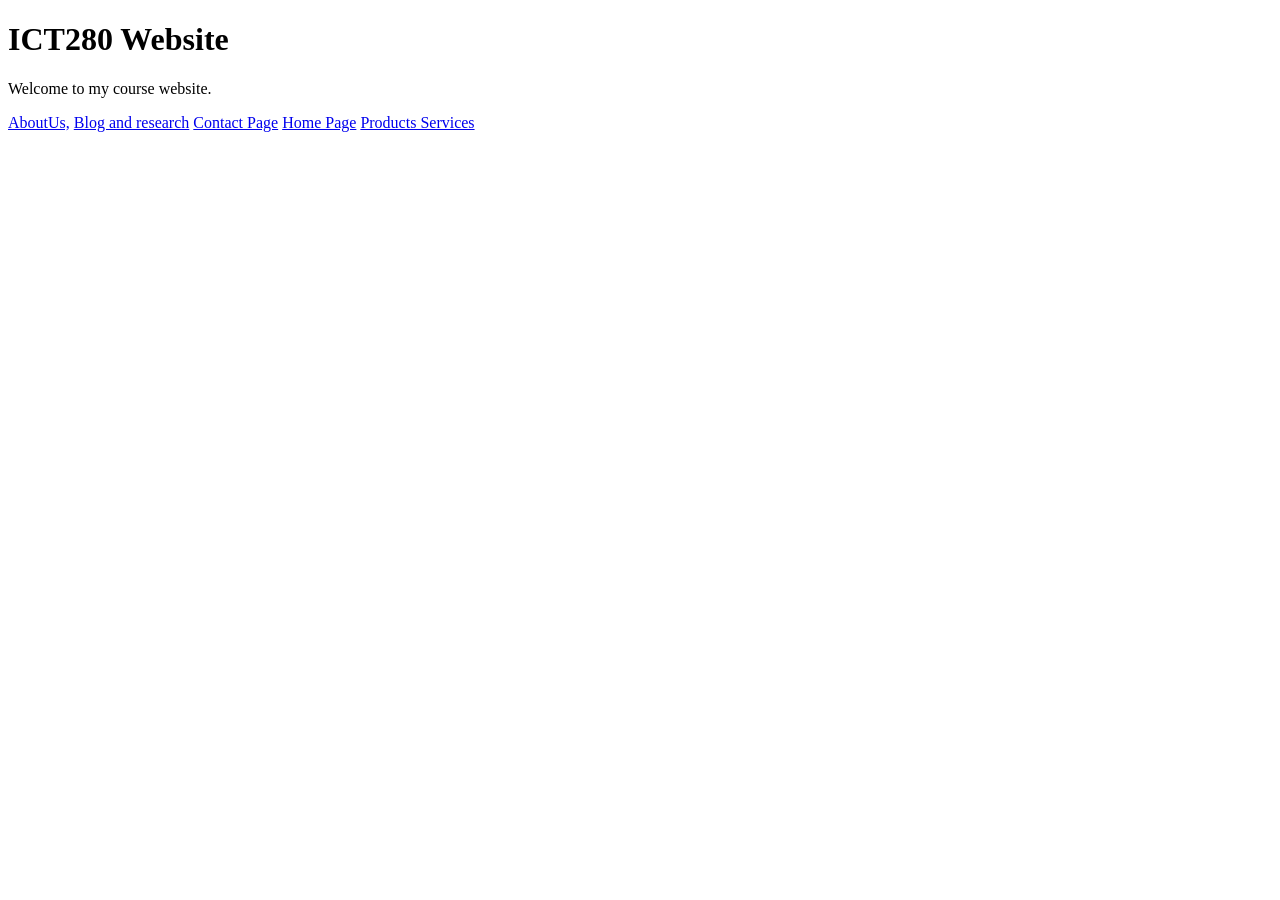
==== index.html @ 68d72fda "Page Updates" ====
<!DOCTYPE html>
<html>
    <head>
        <title>ICT 280 Home</title>
    </head>
    <body>
        
        <h1>ICT280 Website</h1>

        <p>Welcome to my course website.</p>

        <a href="HTML/AboutUs.html">AboutUs,</a>
        <a href="HTML/BlogResc.html"> Blog and research</a>
        <a href="HTML/ContactPage.html"> Contact Page</a>
        <a href="HTML/HomePage.html"> Home Page</a>
        <a href="HTML/ProductsServices.html"> Products Services</a>

    </body>
</html>
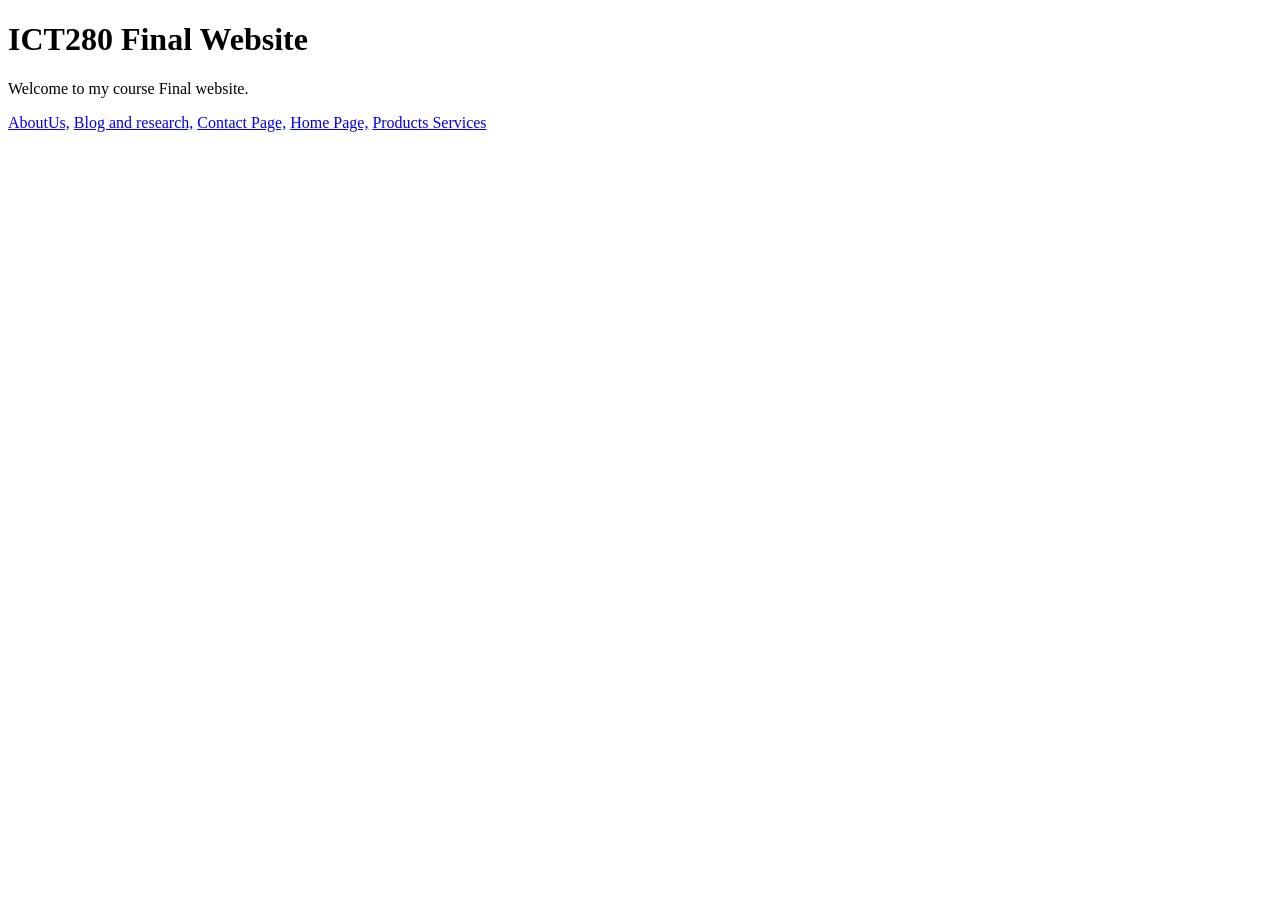
==== commit ce075fed: "Website Update" ====
--- a/index.html
+++ b/index.html
@@ -5,14 +5,14 @@
     </head>
     <body>
         
-        <h1>ICT280 Website</h1>
+        <h1>ICT280 Final Website</h1>
 
-        <p>Welcome to my course website.</p>
+        <p>Welcome to my course Final website.</p>
 
         <a href="HTML/AboutUs.html">AboutUs,</a>
-        <a href="HTML/BlogResc.html"> Blog and research</a>
-        <a href="HTML/ContactPage.html"> Contact Page</a>
-        <a href="HTML/HomePage.html"> Home Page</a>
+        <a href="HTML/BlogResc.html"> Blog and research,</a>
+        <a href="HTML/ContactPage.html"> Contact Page,</a>
+        <a href="HTML/HomePage.html"> Home Page,</a>
         <a href="HTML/ProductsServices.html"> Products Services</a>
 
     </body>
